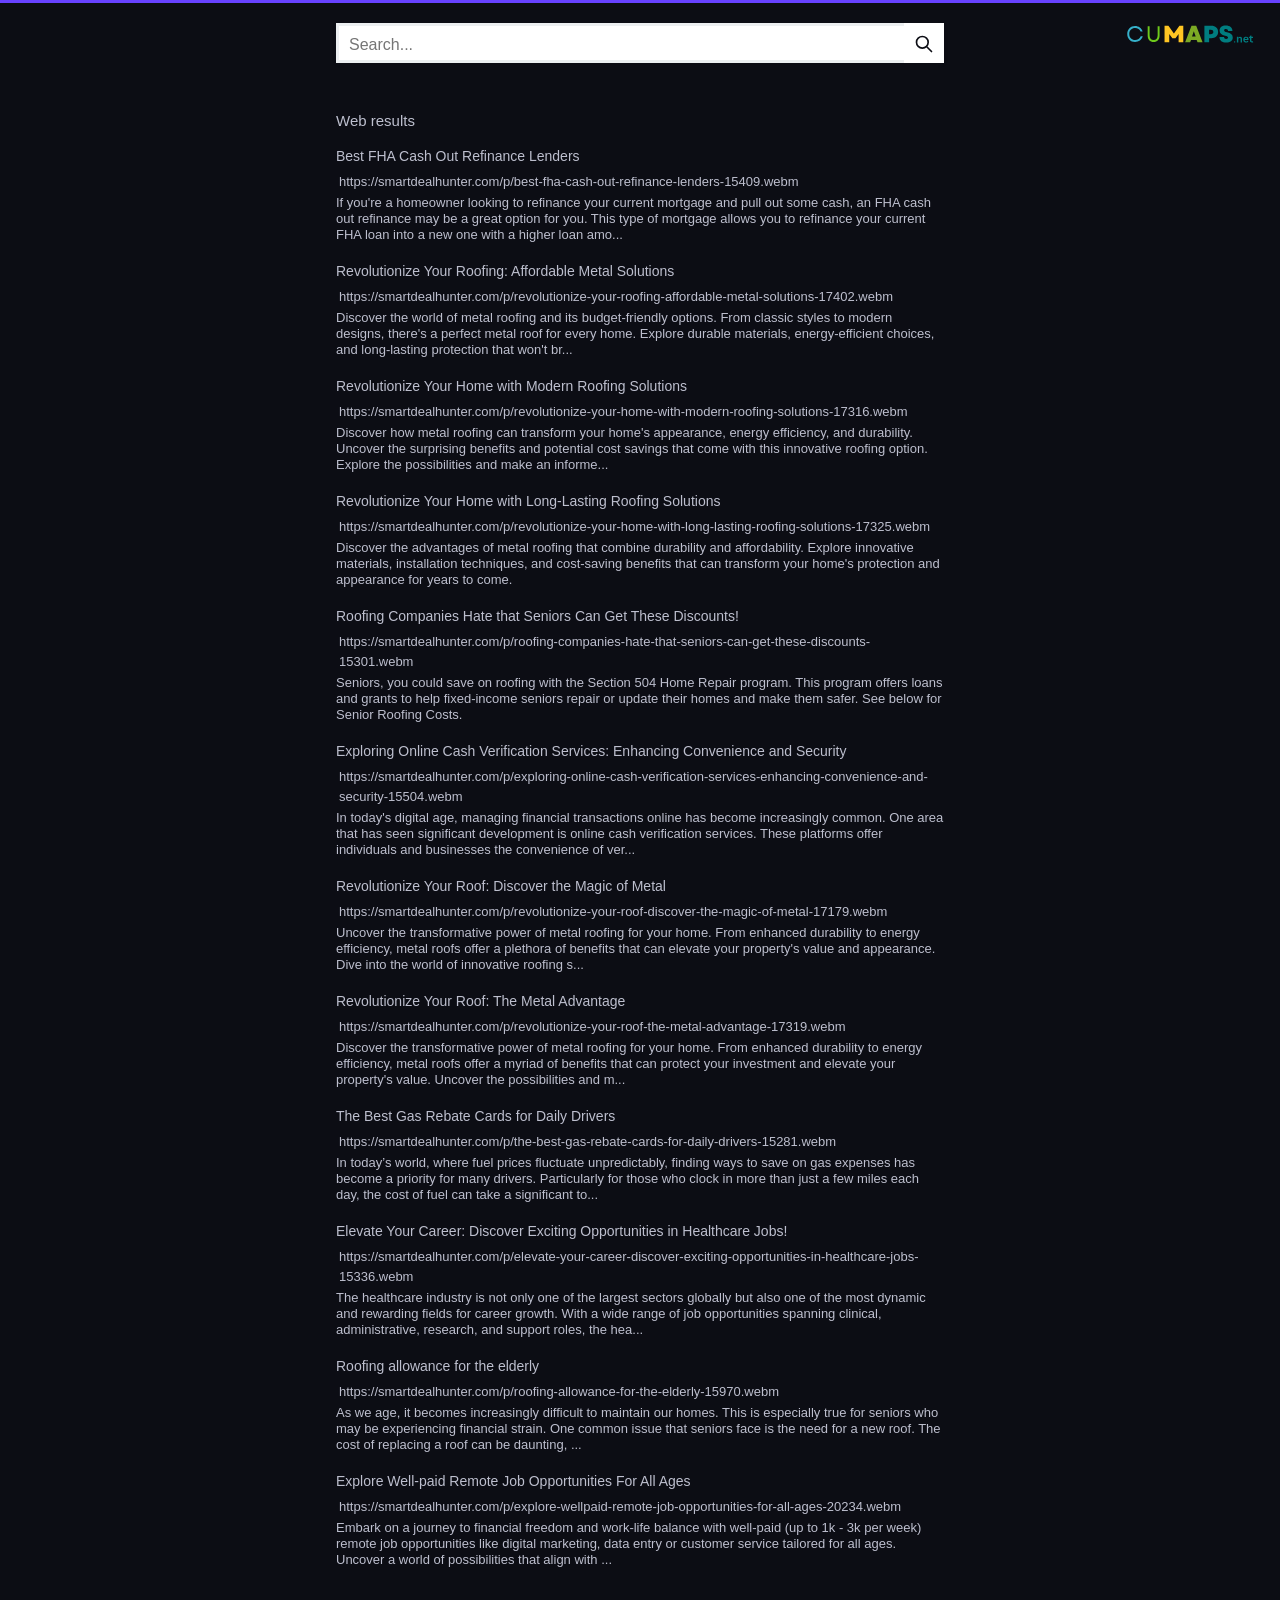
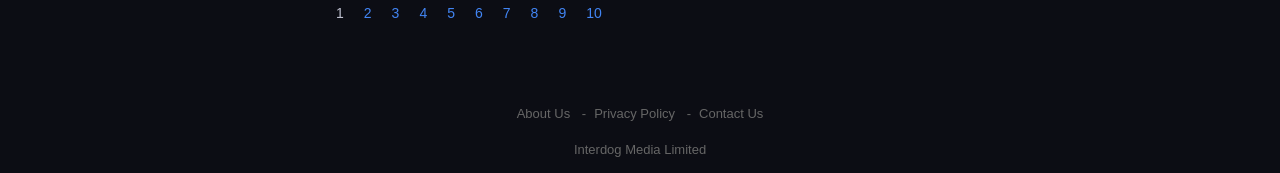
==== search.html @ c3e78549 "add search page" ====
<!DOCTYPE html>
<html dir='ltr' lang='en' class="page-search">

<head>
  <meta charset='utf-8'>
  <meta http-equiv='X-UA-Compatible' content='IE=edge'>
  <meta name='viewport' content='width=device-width, initial-scale=1, shrink-to-fit=no'>
  <title>Frontend Seed 5</title>

  <link rel='apple-touch-icon' sizes='180x180' href='images/favicons/apple-touch-icon.png'>
  <link rel='icon' type='image/png' sizes='32x32' href='images/favicons/favicon-32x32.png'>
  <link rel='icon' type='image/png' sizes='16x16' href='images/favicons/favicon-16x16.png'>
  <link rel='manifest' href='images/favicons/site.webmanifest'>
  <link rel='mask-icon' href='images/favicons/safari-pinned-tab.svg' color='#5bbad5'>
  <link rel='shortcut icon' href='images/favicons/favicon.ico'>
  <meta name='msapplication-TileColor' content='#da532c'>
  <meta name='msapplication-config' content='images/favicons/browserconfig.xml'>
  <meta name='theme-color' content='#ffffff'>

  <link rel='canonical' href='http://'>
  <meta name='title' content='Roofing Jobs That Pay Well: Could up to $8,000 per week'>
  <meta name='referrer' content='unsafe-url'>
  <meta name='description' content="Even without prior experience, you can start a roofing career with high earnings, could up to $8,000 per week. With roofing companies facing a labor shortage, don'
    t miss this opportunity to earn a good income now! Start exploring the high-paying options!">

  <meta property='fb:app_id' content='your_app_id'>
  <meta property='og:locale' content='en_US' />
  <meta property='og:type' content='article' />
  <meta property='og:title' content=''>
  <meta property='og:description' content=''>
  <meta property='og:url' content=''>
  <meta property='og:site_name' content=''>
  <meta property='article:publisher' content=''>
  <meta property='article:section' content='Article'>
  <meta property='article:published_time' content=''>
  <meta property='article:modified_time' content=''>
  <meta property='og:updated_time' content=''>
  <meta property='og:image' content=''>

  <meta name='twitter:card' content='summary'>
  <meta name='twitter:description' content=''>
  <meta name='twitter:title' content=''>
  <meta name='twitter:site' content=''>
  <meta name='twitter:image' content=''>
  <meta name='twitter:creator' content=''>
  <!-- App CSS -->
  <style>
    :root {
      --theme-color: #007bff;
      --bg-color: #ffffff;
    }

    .app-loading {
      background: var(--bg-color);
      position: absolute;
      top: 0;
      left: 0;
      right: 0;
      z-index: 9999;
      height: 100vh;
      display: flex;
      justify-content: center;
      align-items: center;
    }

    @keyframes bouncing-loader {
      to {
        opacity: 0.1;
        transform: translate3d(0, -1rem, 0);
      }
    }

    .app-loading .bouncing-loader {
      display: flex;
      justify-content: center;
    }

    .app-loading .bouncing-loader>div {
      width: 1rem;
      height: 1rem;
      margin: 3rem 0.2rem;
      background: var(--theme-color);
      border-radius: 50%;
      animation: bouncing-loader 0.6s infinite alternate;
    }

    .app-loading .bouncing-loader>div:nth-child(2) {
      animation-delay: 0.2s;
    }

    .app-loading .bouncing-loader>div:nth-child(3) {
      animation-delay: 0.4s;
    }
  </style>
  <!--<link rel='preload' href='dist/app.min.css' as='style' onload="this.onload=null;this.rel='stylesheet'">
  <noscript>
    <link rel="stylesheet" href="dist/app.min.css">
  </noscript>-->
  <link rel='stylesheet' href='css/style.css'>
  <link rel='stylesheet' href='customs/search.css'>
</head>

<body class="body-search">
  <div class="base">
    <div class="base-main base-main-center">
      <div class="brand-logo">
        <div class="brand-logo-container">
          <img src="images/cumaps7.svg" class="brand-logo-image">
        </div>
      </div>
      <div class="component-container">
        <div class="component-container-main">
          <div class="component search-bar search-bar--dsrw component--no-default-space">
            <form class="inner-form form-search search-bar__form" onsubmit="return false;">
              <div class="search-bar__field">
                <label class="search-bar__field-query">
                  <input class="search-value search-bar__field-input" type="text" placeholder="Search..." name="query">
                </label>
                <button type="submit" class="search-bar__field-button vsi">
                  <svg xmlns="http://www.w3.org/2000/svg" width="20" height="20" fill="none" viewBox="0 0 24 24"
                    stroke="currentColor" style="margin-top: 1px;">
                    <path stroke-linecap="round" stroke-linejoin="round" stroke-width="2"
                      d="M21 21l-6-6m2-5a7 7 0 11-14 0 7 7 0 0114 0z"></path>
                  </svg>
                </button>
              </div>
            </form>
          </div>
          <div>
            <div class="component organic-results-title-component component--top-space page-info"> Web results </div>
            <div class="content">
              <div id="search-result" class="component">
                <div class="content-item">
                  <div class="title">
                    <a href="#" class="search-results__link" target="_blank">Best FHA Cash Out
                      Refinance Lenders
                    </a>
                  </div>
                  <div class="search-results__display-url">
                    https://smartdealhunter.com/p/best-fha-cash-out-refinance-lenders-15409.webm</div>
                  <div class="description"> If you're a homeowner looking to refinance your current mortgage and pull
                    out some cash, an FHA cash out refinance may be a great option for you. This type of mortgage allows
                    you to refinance your current FHA loan into a new one with a higher loan amo... </div>
                </div>
                <div class="content-item">
                  <div class="title">
                    <a href="#" class="search-results__link" target="_blank">Revolutionize Your
                      Roofing: Affordable Metal Solutions</a>
                  </div>
                  <div class="search-results__display-url">
                    https://smartdealhunter.com/p/revolutionize-your-roofing-affordable-metal-solutions-17402.webm</div>
                  <div class="description"> Discover the world of metal roofing and its budget-friendly options. From
                    classic styles to modern designs, there's a perfect metal roof for every home. Explore durable
                    materials, energy-efficient choices, and long-lasting protection that won't br... </div>
                </div>
                <div class="content-item">
                  <div class="title">
                    <a href="#" class="search-results__link" target="_blank">Revolutionize Your
                      Home with Modern Roofing Solutions</a>
                  </div>
                  <div class="search-results__display-url">
                    https://smartdealhunter.com/p/revolutionize-your-home-with-modern-roofing-solutions-17316.webm</div>
                  <div class="description"> Discover how metal roofing can transform your home's appearance, energy
                    efficiency, and durability. Uncover the surprising benefits and potential cost savings that come
                    with this innovative roofing option. Explore the possibilities and make an informe... </div>
                </div>
                <div class="content-item">
                  <div class="title">
                    <a href="#" class="search-results__link" target="_blank">Revolutionize Your
                      Home with Long-Lasting Roofing Solutions</a>
                  </div>
                  <div class="search-results__display-url">
                    https://smartdealhunter.com/p/revolutionize-your-home-with-long-lasting-roofing-solutions-17325.webm
                  </div>
                  <div class="description"> Discover the advantages of metal roofing that combine durability and
                    affordability. Explore innovative materials, installation techniques, and cost-saving benefits that
                    can transform your home's protection and appearance for years to come. </div>
                </div>
                <div class="content-item">
                  <div class="title">
                    <a href="#" class="search-results__link" target="_blank">Roofing Companies
                      Hate that Seniors Can Get These Discounts!</a>
                  </div>
                  <div class="search-results__display-url">
                    https://smartdealhunter.com/p/roofing-companies-hate-that-seniors-can-get-these-discounts-15301.webm
                  </div>
                  <div class="description"> Seniors, you could save on roofing with the Section 504 Home Repair program.
                    This program offers loans and grants to help fixed-income seniors repair or update their homes and
                    make them safer. See below for Senior Roofing Costs.</div>
                </div>
                <div class="content-item">
                  <div class="title">
                    <a href="#" class="search-results__link" target="_blank">Exploring Online
                      Cash Verification Services: Enhancing Convenience and Security</a>
                  </div>
                  <div class="search-results__display-url">
                    https://smartdealhunter.com/p/exploring-online-cash-verification-services-enhancing-convenience-and-security-15504.webm
                  </div>
                  <div class="description"> In today's digital age, managing financial transactions online has become
                    increasingly common. One area that has seen significant development is online cash verification
                    services. These platforms offer individuals and businesses the convenience of ver... </div>
                </div>
                <div class="content-item">
                  <div class="title">
                    <a href="#" class="search-results__link" target="_blank">Revolutionize Your
                      Roof: Discover the Magic of Metal</a>
                  </div>
                  <div class="search-results__display-url">
                    https://smartdealhunter.com/p/revolutionize-your-roof-discover-the-magic-of-metal-17179.webm</div>
                  <div class="description"> Uncover the transformative power of metal roofing for your home. From
                    enhanced durability to energy efficiency, metal roofs offer a plethora of benefits that can elevate
                    your property's value and appearance. Dive into the world of innovative roofing s... </div>
                </div>
                <div class="content-item">
                  <div class="title">
                    <a href="#" class="search-results__link" target="_blank">Revolutionize Your
                      Roof: The Metal Advantage</a>
                  </div>
                  <div class="search-results__display-url">
                    https://smartdealhunter.com/p/revolutionize-your-roof-the-metal-advantage-17319.webm</div>
                  <div class="description"> Discover the transformative power of metal roofing for your home. From
                    enhanced durability to energy efficiency, metal roofs offer a myriad of benefits that can protect
                    your investment and elevate your property's value. Uncover the possibilities and m... </div>
                </div>
                <div class="content-item">
                  <div class="title">
                    <a href="#" class="search-results__link" target="_blank">The Best Gas
                      Rebate Cards for Daily Drivers</a>
                  </div>
                  <div class="search-results__display-url">
                    https://smartdealhunter.com/p/the-best-gas-rebate-cards-for-daily-drivers-15281.webm</div>
                  <div class="description"> In today’s world, where fuel prices fluctuate unpredictably, finding ways to
                    save on gas expenses has become a priority for many drivers. Particularly for those who clock in
                    more than just a few miles each day, the cost of fuel can take a significant to... </div>
                </div>
                <div class="content-item">
                  <div class="title">
                    <a href="#" class="search-results__link" target="_blank">Elevate Your
                      Career: Discover Exciting Opportunities in Healthcare Jobs!</a>
                  </div>
                  <div class="search-results__display-url">
                    https://smartdealhunter.com/p/elevate-your-career-discover-exciting-opportunities-in-healthcare-jobs-15336.webm
                  </div>
                  <div class="description"> The healthcare industry is not only one of the largest sectors globally but
                    also one of the most dynamic and rewarding fields for career growth. With a wide range of job
                    opportunities spanning clinical, administrative, research, and support roles, the hea... </div>
                </div>
                <div class="content-item">
                  <div class="title">
                    <a href="#" class="search-results__link" target="_blank">Roofing allowance
                      for the elderly</a>
                  </div>
                  <div class="search-results__display-url">
                    https://smartdealhunter.com/p/roofing-allowance-for-the-elderly-15970.webm</div>
                  <div class="description"> As we age, it becomes increasingly difficult to maintain our homes. This is
                    especially true for seniors who may be experiencing financial strain. One common issue that seniors
                    face is the need for a new roof. The cost of replacing a roof can be daunting, ... </div>
                </div>
                <div class="content-item">
                  <div class="title">
                    <a href="#" class="search-results__link" target="_blank">Explore Well-paid
                      Remote Job Opportunities For All Ages</a>
                  </div>
                  <div class="search-results__display-url">
                    https://smartdealhunter.com/p/explore-wellpaid-remote-job-opportunities-for-all-ages-20234.webm
                  </div>
                  <div class="description"> Embark on a journey to financial freedom and work-life balance with
                    well-paid (up to 1k - 3k per week) remote job opportunities like digital marketing, data entry or
                    customer service tailored for all ages. Uncover a world of possibilities that align with ... </div>
                </div>
              </div>

              <div id="pagination">
                <div class="body-pagi">
                  <ul class="d1" id="pagination-href">
                    <li class="d2 selected">
                      <div>1</div>
                    </li>
                    <li class="d2">
                      <a href="#2">
                        <div>2</div>
                      </a>
                    </li>
                    <li class="d2">
                      <a href="#3">
                        <div>3</div>
                      </a>
                    </li>
                    <li class="d2">
                      <a href="#4">
                        <div>4</div>
                      </a>
                    </li>
                    <li class="d2">
                      <a href="#5">
                        <div>5</div>
                      </a>
                    </li>
                    <li class="d2">
                      <a href="#6">
                        <div>6</div>
                      </a>
                    </li>
                    <li class="d2">
                      <a href="#7">
                        <div>7</div>
                      </a>
                    </li>
                    <li class="d2">
                      <a href="#8">
                        <div>8</div>
                      </a>
                    </li>
                    <li class="d2">
                      <a href="#9">
                        <div>9</div>
                      </a>
                    </li>
                    <li class="d2">
                      <a href="#10">
                        <div>10</div>
                      </a>
                    </li>
                  </ul>
                </div>
              </div>
            </div>
          </div>
        </div>
      </div>
    </div>
    <div class="base__footer">
      <div class="footer">
        <div class="component footer-logo footer-logo--default">
          <a href="" class="footer-logo__brand-link">
            <img src="images/cumaps7.svg" class="footer-logo__brand-image">
          </a>
        </div>
        <div class="component footer-navigation footer-navigation--default">
          <div class="footer-navigation__container">
            <ul class="footer-navigation__list">
              <li class="footer-navigation__item"><a class="footer-navigation__link" href="https://cumaps.net/about/"
                  data-obj="options.footerLink.about">About Us</a></li>
              <li class="footer-navigation__item"><a class="footer-navigation__link"
                  href="https://cumaps.net/privacy-policy/" data-obj="options.footerLink.privacy">Privacy Policy</a>
              </li>
              <li class="footer-navigation__item"><a class="footer-navigation__link"
                  href="https://interdogmedia.com/contact-us/" data-obj="options.footerLink.mailTo">Contact Us</a></li>
              <li class="footer-navigation__item footer-navigation__item--copyright"><a
                  class="footer-secondary-nav__link" href="https://interdogmedia.com" target="_blank"><span>Interdog
                    Media Limited</span></a></li>
            </ul>
          </div>
        </div>
      </div>
    </div>
  </div>
  </div>

  <!-- Optional JavaScript -->
  <!-- <script src='https://cdn.jsdelivr.net/npm/@popperjs/core@2.11.5/dist/umd/popper.min.js'
    integrity='sha384-Xe+8cL9oJa6tN/veChSP7q+mnSPaj5Bcu9mPX5F5xIGE0DVittaqT5lorf0EI7Vk'
    crossorigin='anonymous'></script>
  <script src='https://cdn.jsdelivr.net/npm/bootstrap@5.2.0/dist/js/bootstrap.min.js'
    integrity='sha384-ODmDIVzN+pFdexxHEHFBQH3/9/vQ9uori45z4JjnFsRydbmQbmL5t1tQ0culUzyK'
    crossorigin='anonymous'></script> -->
  <!-- Core JavaScript -->
  <!--<script src="dist/core.min.js"></script>-->
  <script src='third_party/modernizr.min.js'></script>
  <!-- End Core JavaScript -->

  <!-- JavaScript -->
  <!--<script src="dist/app.min.js"></script>-->
  <script src='js/common.js'></script>
  <script src='customs/script.js'></script>
  <!-- End JavaScript -->
</body>

</html>
---- css/style.css ----
/*!--------------------------------------------------------------------------------

    Theme Name: Frontend Seed 5
    Author:     trungnghia112 <trungnghia112@gmail.com>

-----------------------------------------------------------------------------------*/
/* ==========================================================================
Content
========================================================================== */
.app-loading {
  display: none;
}
---- customs/search.css ----
*,
*:before,
*:after {
  box-sizing: border-box;
  margin: 0;
  padding: 0;
  vertical-align: top
}

html.page-search {
  background: #fff;
  font-size: 62.5%;
  text-align: left;
  -webkit-text-size-adjust: none;
  height: 100%;
  width: 100%
}

html.page-search body.body-search {
  --brand-primary-color: #0C0D14;
  --component-container-main_margin-left: 7.7rem;
  --component-container-main_max-width: 65.1rem;
  --_height: 3.8rem;
  --query_border-color: #ECEFF1;
  --field-button-text_color: #FFFFFF;
  --field-button_background-color: var(--brand-primary-color);
  --field-button_border-color: var(--brand-primary-color);
  background-color: #0c0d14;
  font: 400 1.5rem/1.5rem arial, helvetica, sans-serif;
  -webkit-font-smoothing: antialiased;
  min-width: 32rem;
  border-top: .3rem solid #6842ff;
  height: 100%;
  width: 100%
}

html.page-search body.body-search img {
  border: 0;
  display: block;
  font-size: .1rem;
  overflow: hidden
}

html.page-search body.body-search input,
html.page-search body.body-search button {
  -webkit-appearance: none;
  background-image: none;
  border-radius: 0
}

html.page-search body.body-search input::-ms-clear {
  display: none
}

html.page-search body.body-search button {
  -webkit-appearance: none;
  border: 0;
  border-collapse: separate;
  cursor: pointer;
  outline: 0
}

html.page-search body.body-search button::-moz-focus-inner {
  border: 0;
  padding: 0
}

html.page-search body.body-search ul {
  list-style: none
}

html.page-search body.body-search a {
  color: #0000d6;
  text-decoration: none
}

html.page-search body.body-search .vsi:after,
html.page-search body.body-search .vsi:before {
  display: block;
  font-family: visymo;
  -webkit-font-smoothing: antialiased;
  font-weight: 400;
  -moz-osx-font-smoothing: grayscale;
  text-rendering: auto
}

html.page-search body.body-search .base {
  background-color: #0c0d14;
  color: #bdbfce;
  display: table;
  min-height: 100%;
  min-width: 100%
}

html.page-search body.body-search .base-main {
  display: table-row;
  height: 100%
}

html.page-search body.body-search .base-main-center {
  margin: 0 auto;
  max-width: 66rem;
  width: 100%
}

html.page-search body.body-search .base__footer {
  display: table-row;
  background-color: #0c0d14
}

html.page-search body.body-search .component-container-main {
  float: left;
  max-width: var(--component-container-main_max-width);
  width: 100%
}

html.page-search body.body-search .component-container__csa {
  padding-left: 1.5rem;
  padding-right: 1.5rem;
  background: #0c0d14;
  margin-bottom: 20px
}

html.page-search body.body-search .search-bar--dsrw:hover button {
  color: #fff !important;
  background-color: #6842ff !important
}

html.page-search body.body-search .brand-logo {
  right: 1.5rem;
  top: 0;
  margin: 0;
  position: absolute;
}

html.page-search body.body-search .brand-logo-container {
  display: inline-block;
  position: relative
}

html.page-search body.body-search .brand-logo-image {
  display: inline-block
}

html.page-search body.body-search .brand-logo .brand-logo-container {
  height: 7rem;
  position: relative
}

html.page-search body.body-search .brand-logo .brand-logo-image {
  position: absolute;
  right: 0;
  top: 50%;
  transform: translateY(-50%)
}

html.page-search body.body-search .brand-logo--align-center {
  text-align: center
}

html.page-search body.body-search .base-main {
  margin-left: auto;
  margin-right: auto;
  max-width: 67rem;
  padding-bottom: 5rem;
  width: 100%
}

html.page-search body.body-search .component-container-main {
  margin-left: 0;
  max-width: inherit
}

html.page-search body.body-search .display-banner {
  margin-bottom: 3rem
}

html.page-search body.body-search #csa-top {
  margin-top: 2rem
}

html.page-search body.body-search .footer {
  padding-top: 0
}

html.page-search body.body-search .search-bar--dsrw {
  background: url(/s1-cdn/arb/v1/assets/ea_header.jpg);
  background-size: cover;
  margin: var(--margin, 0);
  min-height: 4rem;
  min-width: 100%;
  padding: 2rem 3.1rem 4rem
}

html.page-search body.body-search .search-bar--dsrw .search-bar__field {
  background: #fff;
  border-radius: 0;
  box-shadow: 0 .1rem .4rem #14171a1a;
  display: grid;
  grid-template-columns: 1fr 4rem;
  opacity: 1;
  position: relative
}

html.page-search body.body-search .search-bar--dsrw .search-bar__field-button,
html.page-search body.body-search .search-bar--dsrw .search-bar__field-query {
  border-color: #eceff1;
  border-style: solid
}

html.page-search body.body-search .search-bar--dsrw .search-bar__field-button {
  background-color: transparent;
  border-left: 0;
  border-radius: 0;
  color: var(--brand-primary-color);
  height: 4rem;
  overflow: hidden;
  width: 4rem
}

html.page-search body.body-search .search-bar--dsrw .search-bar__field-button-text {
  color: #fff
}

html.page-search body.body-search .search-bar--dsrw .search-bar__field-query {
  background-color: transparent;
  border-radius: 0;
  border-right: 0;
  color: var(--brand-primary-color);
  display: block;
  height: 4rem;
  position: relative
}

html.page-search body.body-search .search-bar--dsrw .search-bar__field-input {
  background: transparent;
  border: 0;
  color: #333;
  display: block;
  font-size: 1.6rem;
  height: var(--_height);
  left: 0;
  line-height: var(--_height);
  margin: 0;
  outline: 0;
  padding: 0 1rem;
  position: absolute;
  right: 0;
  top: 0;
  width: 100%
}

html.page-search body.body-search .search-bar--dsrw:hover .search-bar__field-button,
html.page-search body.body-search .search-bar--dsrw:focus .search-bar__field-button {
  background: var(--field-button_background-color);
  border-color: var(--field-button_border-color);
  color: var(--field-button-text_color, var(--brand-primary-color))
}

html.page-search body.body-search #search-result .search-results__link {
  list-style: none;
  margin-bottom: .5rem;
  max-width: 60rem
}

html.page-search body.body-search #search-result .search-results__link:hover {
  text-decoration: underline
}

html.page-search body.body-search .content-item {
  margin: 2rem 0
}

html.page-search body.body-search .search-results__link {
  max-width: none
}

html.page-search body.body-search .organic-content-page-results__item {
  margin-bottom: 1.5rem
}

html.page-search body.body-search #search-result .title {
  color: #bdbfce;
  font-size: 1.4rem;
  line-height: 1.6rem
}

html.page-search body.body-search #search-result .description {
  color: #bdbfce;
  font-size: 1.3rem;
  line-height: 1.6rem;
  max-height: 4.8rem;
  overflow: hidden
}

html.page-search body.body-search .search-results__display-url {
  color: #bdbfce;
  font-size: 1.3rem;
  line-height: 2rem;
  margin: .3rem 0;
  overflow: hidden;
  text-overflow: ellipsis;
  padding: 0 3px
}

html.page-search body.body-search #search-result .search-results__link {
  color: #bdbfce;
  font-weight: 450;
  display: inline-block;
  max-width: 100%;
  overflow: hidden;
  text-overflow: ellipsis;
  white-space: nowrap
}

html.page-search body.body-search .footer-logo--default {
  background: none;
  display: none;
  margin: 0 auto;
  padding-bottom: 2.4rem;
  padding-top: 2.4rem
}

html.page-search body.body-search .footer-logo--default .footer-logo__brand-image {
  margin: 0 auto;
  max-width: 120px
}

html.page-search body.body-search .footer-navigation--default {
  border-top: .3rem solid var(--brand-primary-color);
  color: #666;
  font-size: 1.3rem;
  padding-bottom: 1rem;
  padding-top: 1rem;
  position: relative;
  text-align: center;
  width: 100%
}

html.page-search body.body-search .footer-navigation--default .footer-navigation__container {
  display: block;
  line-height: 2.6rem;
  padding: 0 1.5rem
}

html.page-search body.body-search .footer-navigation--default .footer-navigation__item {
  display: inline
}

html.page-search body.body-search .footer-navigation--default .footer-navigation__item:before {
  content: "-";
  display: inline-block;
  padding: 0 .8rem
}

html.page-search body.body-search .footer-navigation--default .footer-navigation__item--copyright a,
html.page-search body.body-search .footer-navigation--default .footer-navigation__item--copyright {
  color: #666 !important;
  display: block;
  margin-top: 1rem
}

html.page-search body.body-search .footer-navigation--default .footer-navigation__item:first-child:before,
html.page-search body.body-search .footer-navigation--default .footer-navigation__item--copyright:before {
  display: none
}

html.page-search body.body-search .footer-navigation--default .footer-navigation__link {
  color: #666;
  cursor: pointer;
  white-space: nowrap
}

html.page-search body.body-search .footer-navigation--default .footer-navigation__link:hover,
html.page-search body.body-search .footer-navigation--default .footer-navigation__item--copyright:hover {
  text-decoration: underline
}

html.page-search body.body-search .footer-navigation--default.footer-navigation--no-border {
  border: none
}

html.page-search body.body-search #pagination {
  padding: 10px 2.1rem
}

html.page-search body.body-search .d1 {
  display: flex;
  flex-flow: row wrap;
  align-content: stretch;
  width: 100%
}

html.page-search body.body-search .d2 {
  list-style: outside none none;
  font-size: 14px;
  line-height: 30px;
  text-align: center;
  margin: 0;
  padding: 0 10px
}

html.page-search body.body-search #pagination a {
  color: #4285f4;
  text-decoration: none
}

html.page-search body.body-search #pagination a:hover {
  text-decoration: underline
}

html.page-search body.body-search #loading_box_ads {
  position: relative;
  width: 100%;
  min-height: 320px
}

html.page-search body.body-search .magnifying-glass {
  display: block;
  width: 36px;
  height: 36px;
  background-size: contain;
  position: absolute;
  top: 50%;
  left: 50%;
  animation: circularMotion 1.5s linear infinite;
  transform-origin: 0% 50%
}

html.page-search body.body-search .www {
  fill: #c3c3c3;
  left: 50%;
  position: absolute;
  top: 50%;
  transform: translate(-50%, -50%);
  opacity: .4
}

html.page-search body.body-search .searchrs {
  padding: 0 2.1rem
}

@supports (display: flex) {
  html.page-search body.body-search .base {
    display: flex;
    flex-direction: column
  }

  html.page-search body.body-search .base-main {
    display: block;
    flex: 1 0 auto;
    height: auto;
    min-height: 100%
  }

  html.page-search body.body-search .base__footer {
    display: block;
    flex-shrink: 0
  }

  .component--top-space {
    margin-top: 1rem
  }

  .component-container .component:not(.component--no-default-space) {
    padding-left: 3.1rem;
    padding-right: 3.1rem
  }
}

@media (max-width: 991px) {
  html.page-search body.body-search {
    --component-container-main_margin-left: 0;
    --component-container-main_max-width: none
  }

  html.page-search body.body-search .base-main-center,
  html.page-search body.body-search .base-main {
    max-width: none
  }

  html.page-search body.body-search .component-container-main {
    float: none
  }

  html.page-search body.body-search .brand-logo {
    display: none
  }
}

@media (min-width: 1400px) {
  html.page-search body.body-search {
    --component-container-main_margin-left: 10.6rem;
    --component-container-main_max-width: 67.4rem
  }

  html.page-search body.body-search .search-bar--dsrw {
    max-width: 77rem
  }
}

@media (min-width: 1200px) and (max-width: 1399px) {
  html.page-search body.body-search {
    --component-container-main_margin-left: 10.6rem;
    --component-container-main_max-width: 67.4rem
  }

  html.page-search body.body-search .search-bar--dsrw {
    max-width: 66.5rem
  }
}

@media (min-width: 992px) {

  html.page-search body.body-search .search-bar--dsrw .search-bar__field-button,
  html.page-search body.body-search .search-bar--dsrw .search-bar__field-query {
    border-color: var(--query_border-color)
  }

  html.page-search body.body-search .search-bar--dsrw .search-bar__field-button:hover,
  html.page-search body.body-search .search-bar--dsrw .search-bar__field-button--background-desktop {
    background: var(--field-button_background-color);
    border-color: var(--field-button_border-color);
    color: var(--field-button-text_color, var(#0C0D14))
  }
}

@media (min-width: 768px) and (max-width: 991px) {
  html.page-search body.body-search .search-bar--dsrw {
    max-width: none
  }

  html.page-search body.body-search .search-bar--dsrw .search-bar__field-button,
  html.page-search body.body-search .search-bar--dsrw .search-bar__field-query {
    border-color: var(--query_border-color)
  }

  html.page-search body.body-search .search-bar--dsrw .search-bar__field-button:hover,
  html.page-search body.body-search .search-bar--dsrw .search-bar__field-button--background-tablet {
    background: var(--field-button_background-color);
    border-color: var(--field-button_border-color);
    color: var(--field-button-text_color, var(--brand-primary-color))
  }
}

@media (max-width: 767px) {
  html.page-search body.body-search .component-container {
    margin-bottom: 0
  }

  html.page-search body.body-search .search-bar--dsrw .search-bar__field-button,
  html.page-search body.body-search .search-bar--dsrw .search-bar__field-query {
    border-color: var(--query_border-color)
  }

  html.page-search body.body-search .search-bar--dsrw .search-bar__field-button:hover,
  html.page-search body.body-search .search-bar--dsrw .search-bar__field-button--background-mobile {
    background: var(--field-button_background-color);
    border-color: var(--field-button_border-color);
    color: var(--field-button-text_color, var(--brand-primary-color))
  }

  html.page-search body.body-search .search-bar--dsrw.component--footer {
    --margin: 2rem 0 0;
    --padding: 2.4rem 1.5rem 0 1.5rem;
    background-color: #f1f3f4
  }

  html.page-search body.body-search .search-bar--dsrw.component--footer .search-bar__field-button {
    background-color: transparent;
    border-color: #eceff1;
    color: var(--brand-primary-color)
  }

  html.page-search body.body-search .footer-logo--default {
    display: block
  }

  html.page-search body.body-search #pagination {
    padding: 10px 2.1rem
  }
}

@keyframes circularMotion {
  0% {
    transform: translate(-50%, -50%) rotate(0) translate(10px) rotate(0)
  }

  to {
    transform: translate(-50%, -50%) rotate(360deg) translate(10px) rotate(-360deg)
  }
}
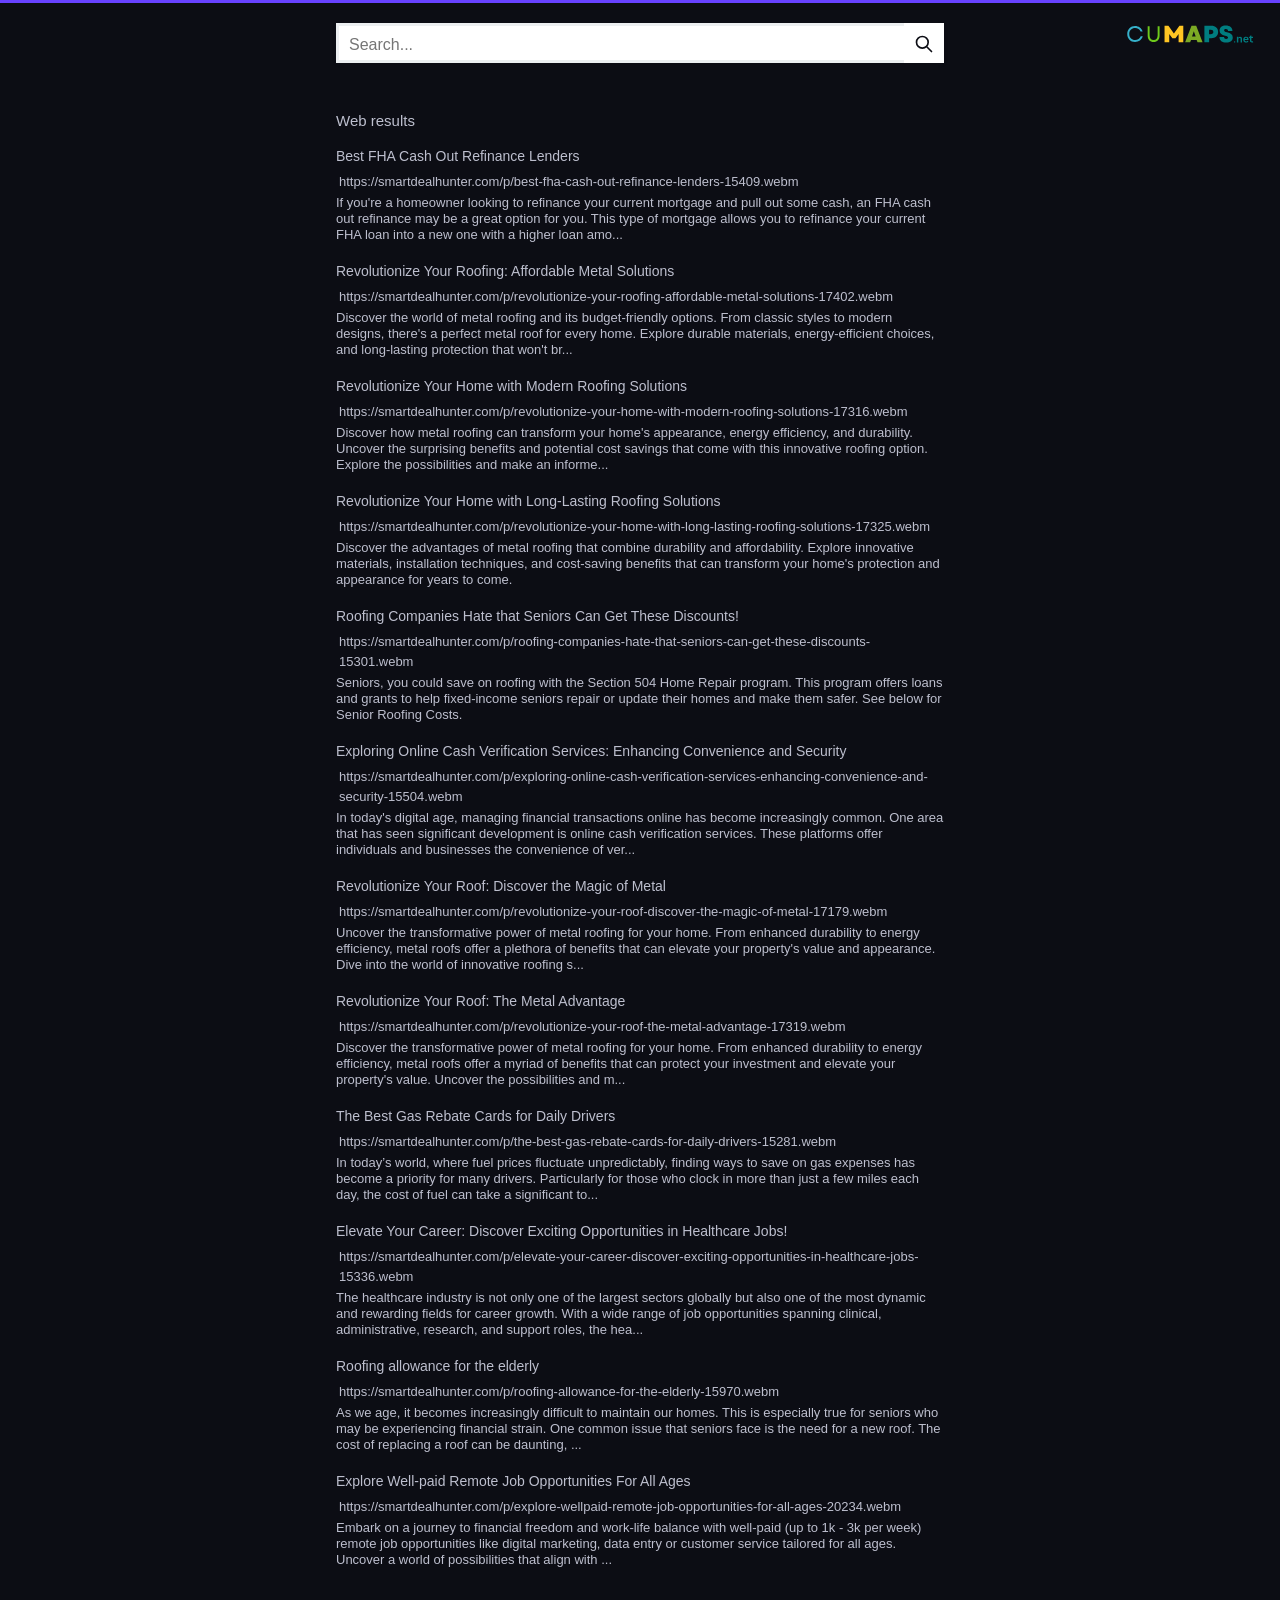
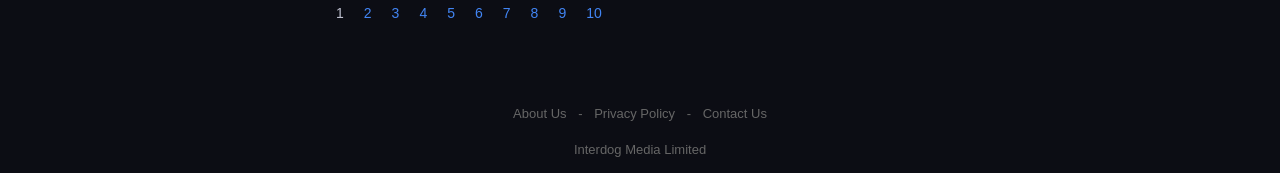
==== commit e08ee6b5: "update search page meta" ====
--- a/search.html
+++ b/search.html
@@ -18,10 +18,9 @@
   <meta name='theme-color' content='#ffffff'>
 
   <link rel='canonical' href='http://'>
-  <meta name='title' content='Roofing Jobs That Pay Well: Could up to $8,000 per week'>
+  <meta name='title' content='Roofing Cash Jobs'>
   <meta name='referrer' content='unsafe-url'>
-  <meta name='description' content="Even without prior experience, you can start a roofing career with high earnings, could up to $8,000 per week. With roofing companies facing a labor shortage, don'
-    t miss this opportunity to earn a good income now! Start exploring the high-paying options!">
+  <meta name='description' content>
 
   <meta property='fb:app_id' content='your_app_id'>
   <meta property='og:locale' content='en_US' />
@@ -339,16 +338,19 @@
         <div class="component footer-navigation footer-navigation--default">
           <div class="footer-navigation__container">
             <ul class="footer-navigation__list">
-              <li class="footer-navigation__item"><a class="footer-navigation__link" href="https://cumaps.net/about/"
-                  data-obj="options.footerLink.about">About Us</a></li>
-              <li class="footer-navigation__item"><a class="footer-navigation__link"
-                  href="https://cumaps.net/privacy-policy/" data-obj="options.footerLink.privacy">Privacy Policy</a>
+              <li class="footer-navigation__item">
+                <a class="footer-navigation__link" href="#">About Us</a>
               </li>
-              <li class="footer-navigation__item"><a class="footer-navigation__link"
-                  href="https://interdogmedia.com/contact-us/" data-obj="options.footerLink.mailTo">Contact Us</a></li>
-              <li class="footer-navigation__item footer-navigation__item--copyright"><a
-                  class="footer-secondary-nav__link" href="https://interdogmedia.com" target="_blank"><span>Interdog
-                    Media Limited</span></a></li>
+              <li class="footer-navigation__item">
+                <a class="footer-navigation__link" href="#">Privacy Policy</a>
+              </li>
+              <li class="footer-navigation__item">
+                <a class="footer-navigation__link" href="#">Contact Us</a>
+              </li>
+              <li class="footer-navigation__item footer-navigation__item--copyright">
+                <a class="footer-secondary-nav__link" href="#" target="_blank"><span>Interdog
+                    Media Limited</span></a>
+              </li>
             </ul>
           </div>
         </div>
